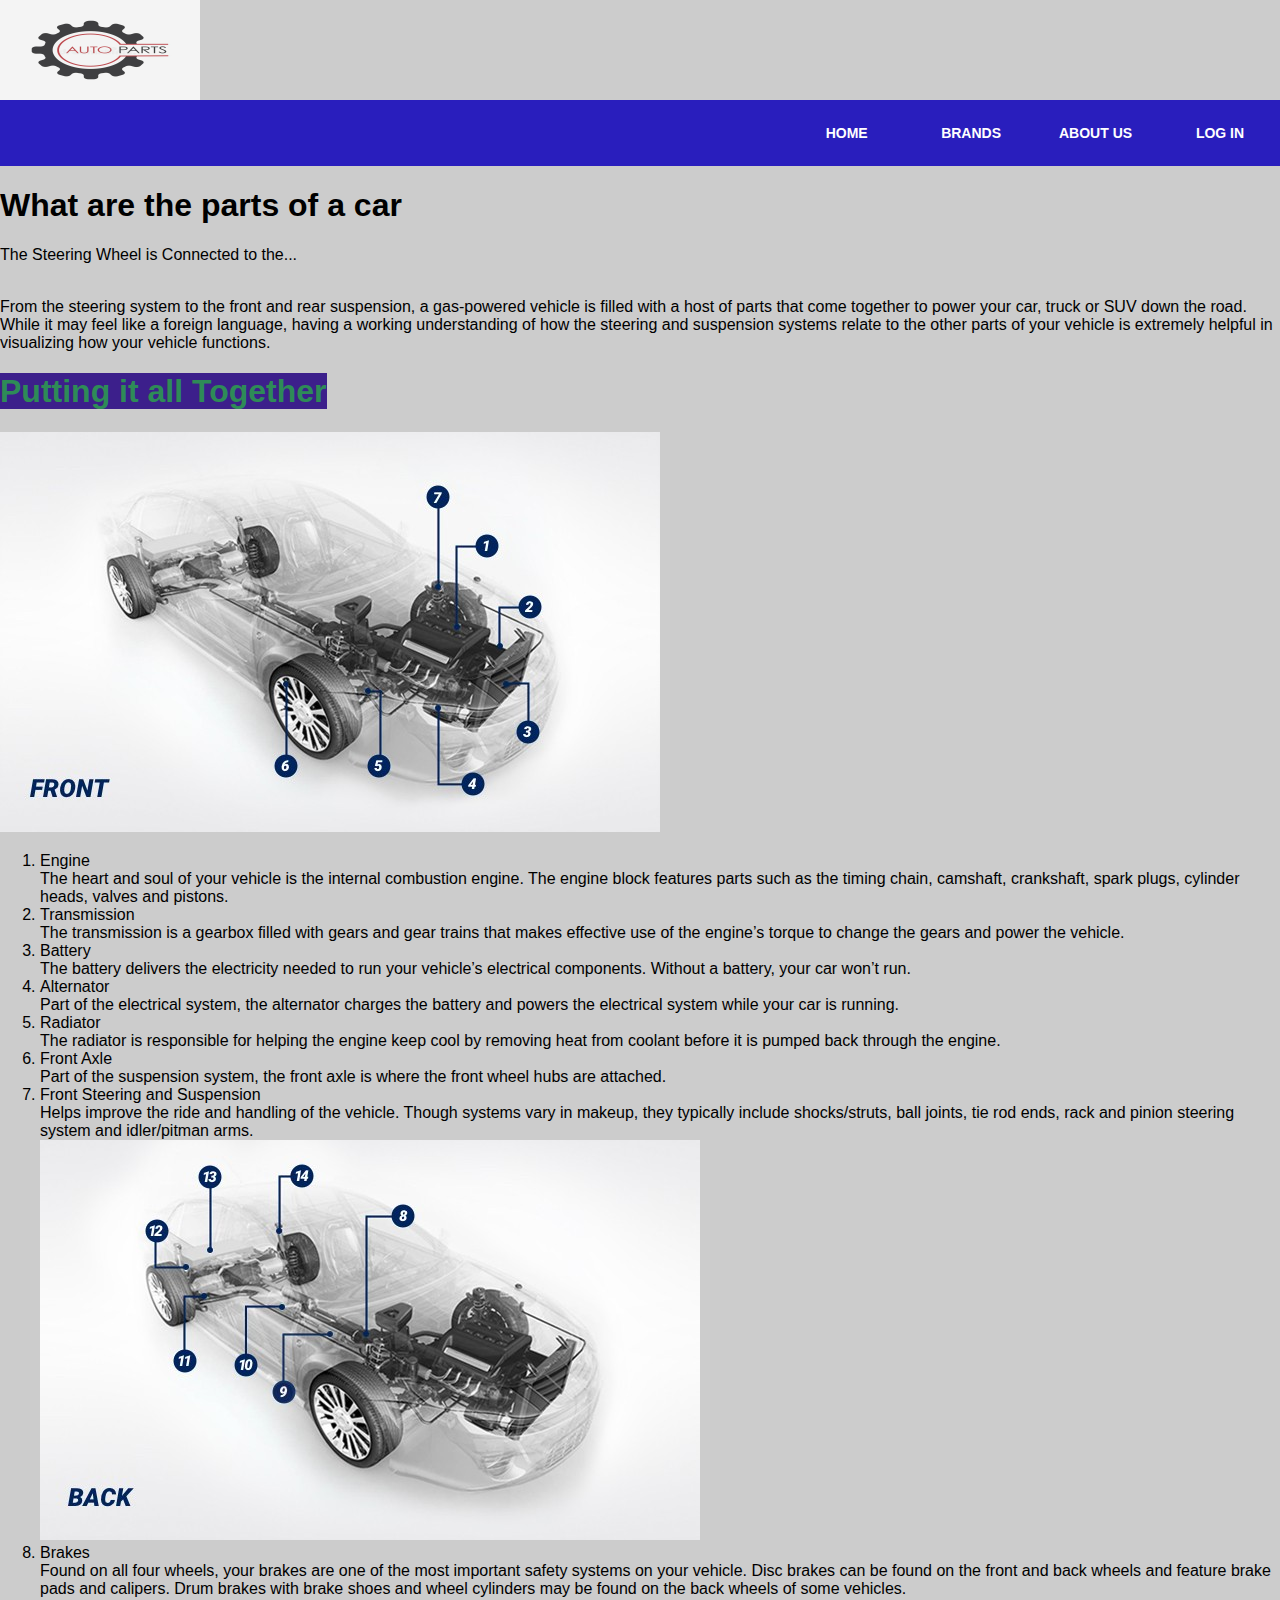
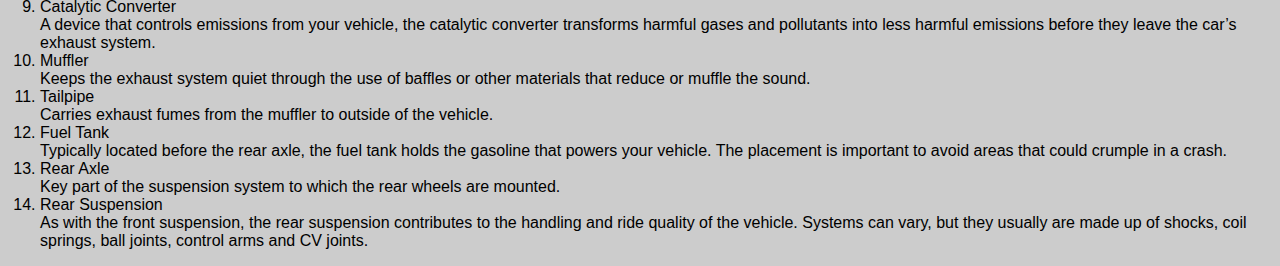
==== index.html @ 758de25c "Permiresim" ====
<!DOCTYPE html>
<html>
<head>
    <title>Auto parts website</title>
<link rel="stylesheet" href="style.css">
    <style>
         .logo-image{
    width: 46px;
    height: 46px;
    border-radius: 50%;
    overflow: hidden;
    margin-top: -6px;
}
    
       </style>
</head>
       <body>
        <div id="emri">

            <img id="logo"src="Images/autopartslogo.jpg"/>
            

        </div>  
        
      
        <div class="navbar">
           
            
<ul>
    <li><a href='Auto parts website.html'>Home</a></li>
    <li><a href='Brands_of_auto_parts.html'>Brands</a></li>
    <li><a href='about_us.html'>About us</a></li>
    <li><a href='log_in.html'>Log in</a></li>
    
</ul>
</div>
</div>
   
    
<body>
<h1>What are the parts of a car</h1>
<h>The Steering Wheel is Connected to the...</h>
<p>
    
<br>From the steering system to the front and rear suspension, a gas-powered vehicle is filled
 with a host of parts that come together to power your car, truck or SUV down the road. While it may feel like a foreign language,
  having a working understanding of how the steering and suspension systems relate to the other parts of your vehicle
   is extremely helpful in visualizing how your vehicle functions.</br>
</p>
<h1><mark style="color: seagreen;background-color: rgb(60, 31, 139)";>Putting it all Together</mark></h1>
<img src="Images/car-parts-diagram.jpg" width="660" height="400">
<ol>
    <li>Engine
       <br> The heart and soul of your vehicle is the internal combustion engine. 
       The engine block features parts such as the timing chain, camshaft, crankshaft, spark plugs, cylinder heads, valves and pistons.</br>
    <li>Transmission
        <br>The transmission is a gearbox filled with gears and gear trains that makes effective use
         of the engine’s torque to change the gears and power the vehicle.</br></li>
    <li>Battery
        <br>The battery delivers the electricity needed to run your vehicle’s electrical components.
         Without a battery, your car won’t run.</br>
        
        </li>
        <li>
            Alternator
<br>Part of the electrical system, the alternator charges the battery and powers the electrical system while your car is running.
        </br> </li>
        <li>Radiator
         <br>   The radiator is responsible for helping the engine keep cool by removing heat from coolant before 
         it is pumped back through the engine.</br></li>
<li>
    Front Axle
<br>Part of the suspension system, the front axle is where the front wheel hubs are attached.</br>
</li>
<li>
    Front Steering and Suspension
<br>Helps improve the ride and handling of the vehicle. Though systems vary in makeup, they typically include shocks/struts,
 ball joints, tie rod ends, rack and pinion steering system and idler/pitman arms.</br>
</li>
        
        <img src="Images/car-parts-diagram-back.jpg" width="660" height="400">
        
            <li>
                Brakes
<br>Found on all four wheels, your brakes are one of the most important safety systems on your vehicle. 
Disc brakes can be found on the front and back wheels and feature brake pads and calipers. 
Drum brakes with brake shoes and wheel cylinders may be found on the back wheels of some vehicles.</br>
            </li>
            <li>
                Catalytic Converter
<br>A device that controls emissions from your vehicle, the catalytic converter transforms harmful gases and pollutants into less harmful 
emissions before they leave the car’s exhaust system.</br>
            </li>
            <li>
                Muffler
<br>Keeps the exhaust system quiet through the use of baffles or other materials that reduce or muffle the sound.</br>


            </li>
            <li>
                Tailpipe
<br>Carries exhaust fumes from the muffler to outside of the vehicle.</br>
            </li>
            <li>
                Fuel Tank
<br>Typically located before the rear axle, the fuel tank holds the gasoline that powers your vehicle.
 The placement is important to avoid areas that could crumple in a crash.</br>
            </li>
            <li>
                Rear Axle
<br>Key part of the suspension system to which the rear wheels are mounted.</br>

            </li>
            <li>
                Rear Suspension
<br>As with the front suspension, the rear suspension contributes to the handling and ride quality of the vehicle. 
Systems can vary, but they usually are made up of shocks, coil springs, ball joints, control arms and CV joints.</br>
            </li>
        </ol>

  

</body>
</html>
---- style.css ----
body{
    margin:0;
    padding:0;
    background:#ccc;
    font-family:Arial;
}


.navbar ul {
    list-style: none;
    background: #291ebd;
    padding:0;
    margin:0;
    text-align: right;
}
.navbar li{
    display: inline-block;
}
.navbar a {
    text-decoration: none;
    color:#fff;
    width: 80px; 
    display: block;
    padding: 25px 20px; 
    text-transform: uppercase;
    font-weight:bold ;
    font-family: arial;
    text-align: center;
    font-size: 14px;
}
.navbar a:hover{
    background:#353640 ;
}
#emri
{
background-color:white;
width: 200px;
height: 100px;
opacity:0.8;

}
#logo
{
width:200px;
height: 100px;
border-radius:35px;
float:center;
}
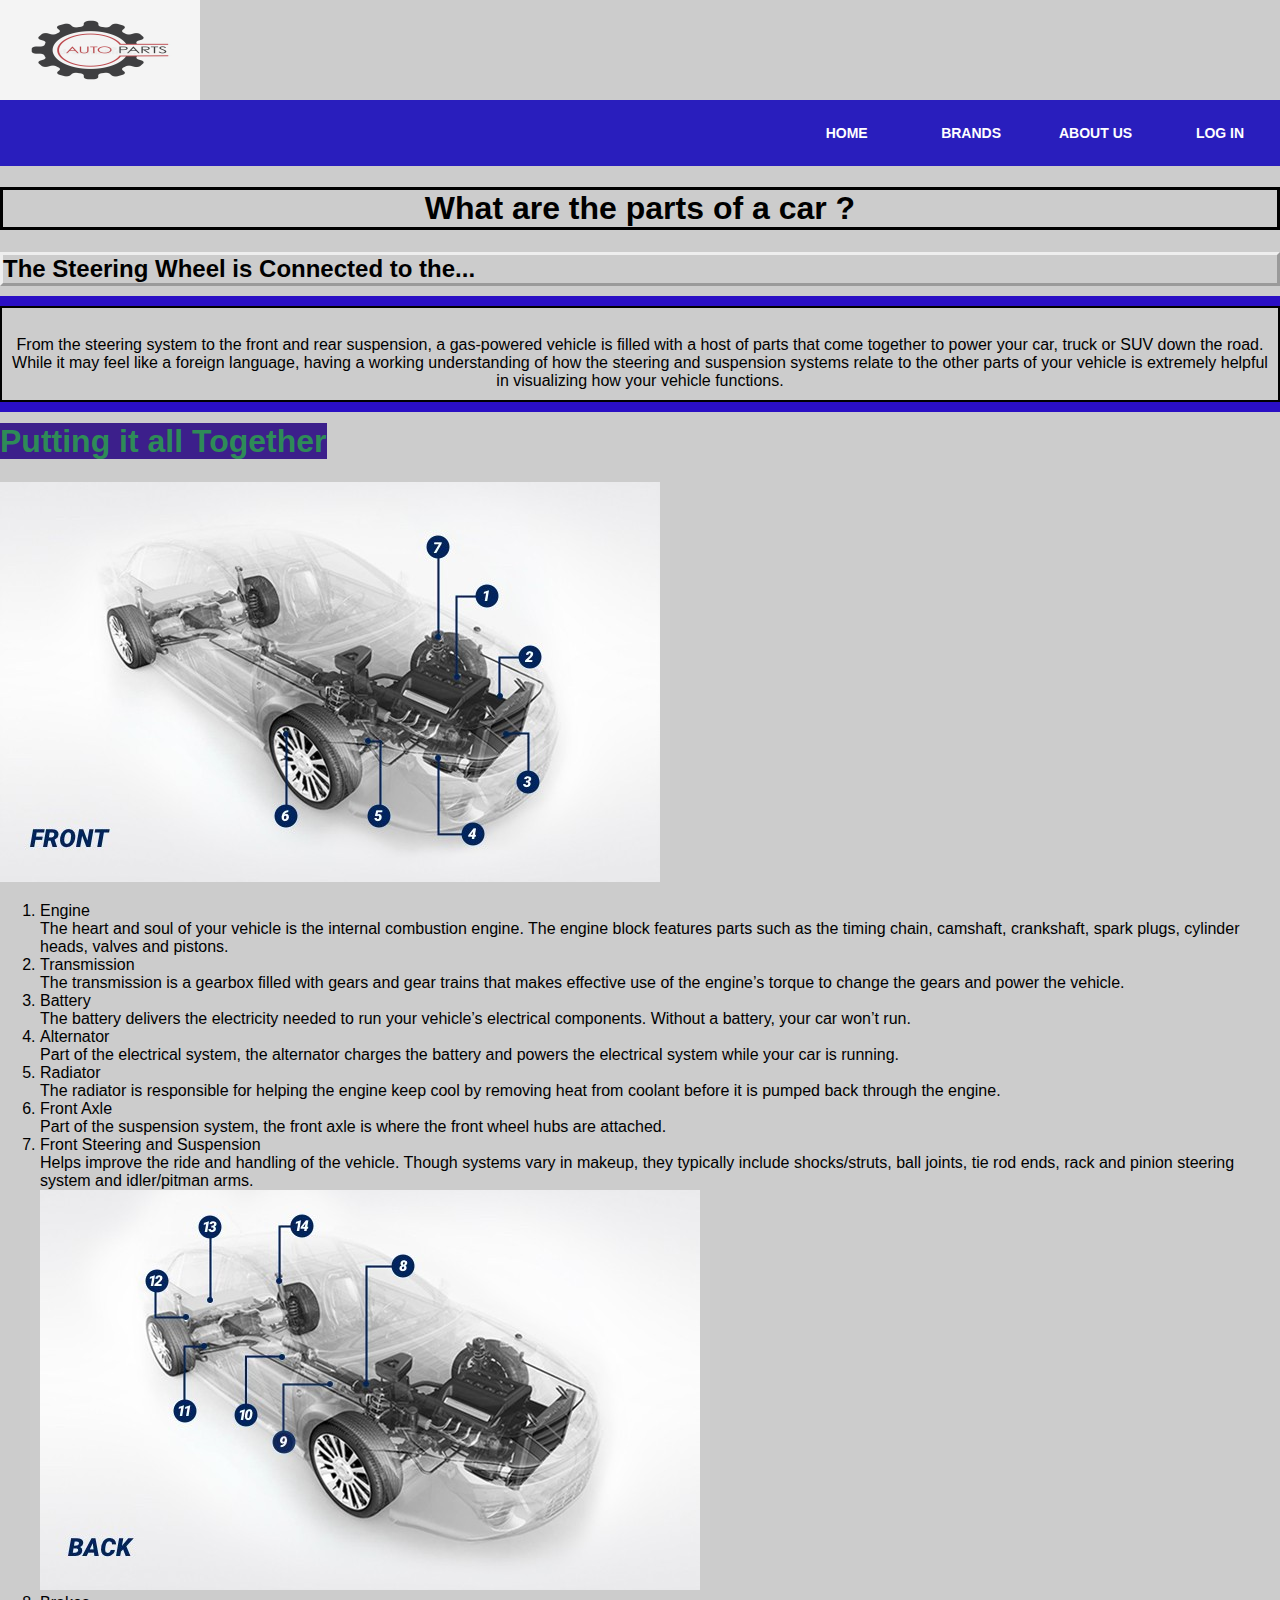
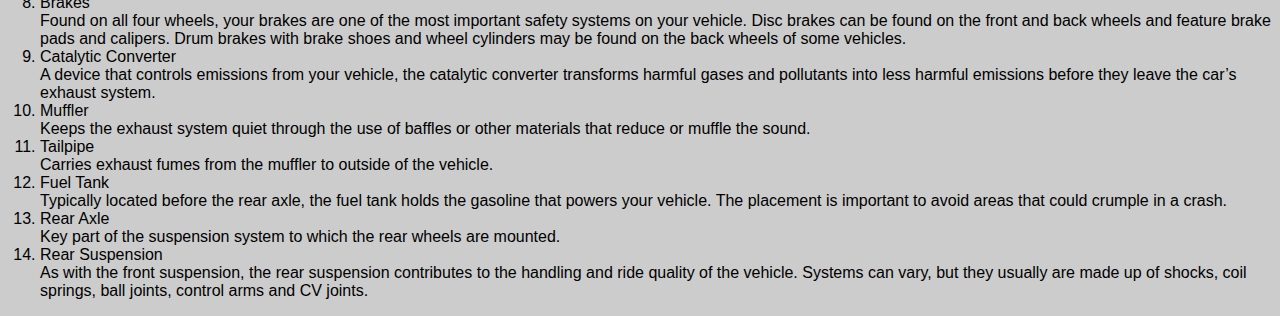
==== commit eae22a9c: "Faza2_1" ====
--- a/index.html
+++ b/index.html
@@ -11,7 +11,23 @@
     overflow: hidden;
     margin-top: -6px;
 }
-    
+h.uppercase{
+    text-transform: uppercase;
+}
+
+
+h2.outset {border-style: outset;} 
+h1.solid {border-style: solid;
+          text-align: center;
+}
+p {
+  border: 2px solid black;
+  outline: #2a0fc4 solid 10px;
+  margin: auto;  
+  padding: 10px;
+  text-align: center;
+}
+
        </style>
 </head>
        <body>
@@ -19,7 +35,7 @@
 
             <img id="logo"src="Images/autopartslogo.jpg"/>
             
-
+    
         </div>  
         
       
@@ -27,7 +43,8 @@
            
             
 <ul>
-    <li><a href='Auto parts website.html'>Home</a></li>
+    
+    <li><a href='index.html'>Home</a></li>
     <li><a href='Brands_of_auto_parts.html'>Brands</a></li>
     <li><a href='about_us.html'>About us</a></li>
     <li><a href='log_in.html'>Log in</a></li>
@@ -38,8 +55,8 @@
    
     
 <body>
-<h1>What are the parts of a car</h1>
-<h>The Steering Wheel is Connected to the...</h>
+<h1 class="solid">What are the parts of a car ?</h1>
+<h2  class="outset" class="uppercase">The Steering Wheel is Connected to the...</h2>
 <p>
     
 <br>From the steering system to the front and rear suspension, a gas-powered vehicle is filled
@@ -118,7 +135,7 @@
             </li>
         </ol>
 
-  
+       
 
 </body>
 </html>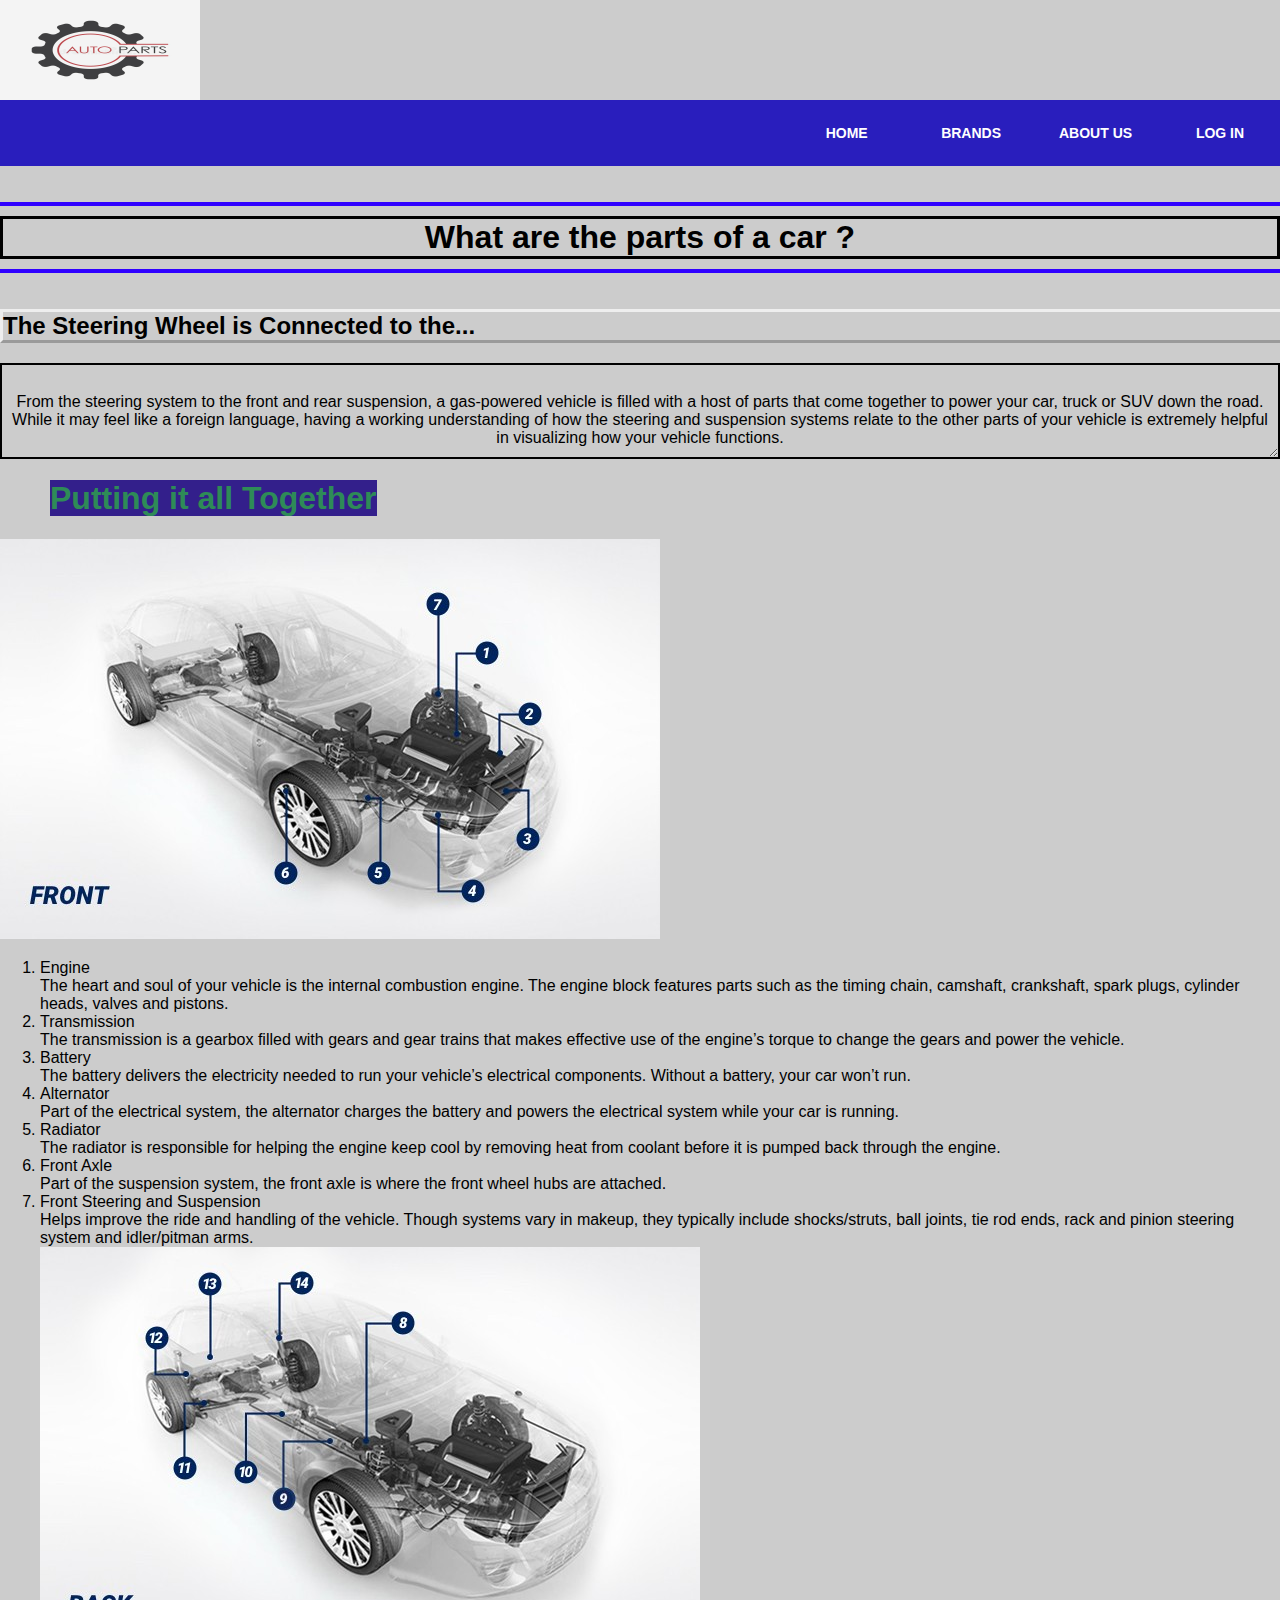
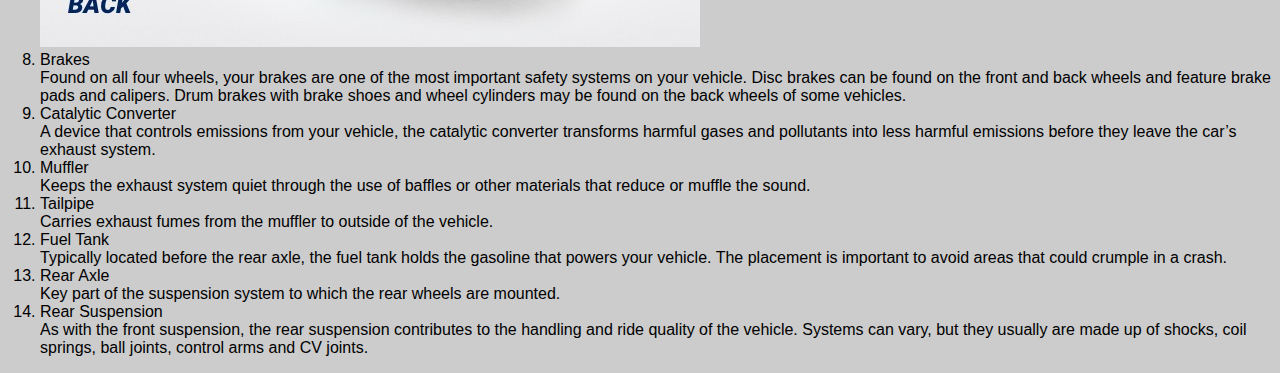
==== commit ef8703d3: "faza2_2" ====
--- a/index.html
+++ b/index.html
@@ -9,7 +9,7 @@
     height: 46px;
     border-radius: 50%;
     overflow: hidden;
-    margin-top: -6px;
+    margin-top: 6px;
 }
 h.uppercase{
     text-transform: uppercase;
@@ -19,14 +19,36 @@
 h2.outset {border-style: outset;} 
 h1.solid {border-style: solid;
           text-align: center;
+          outline: 4px solid rgb(47, 0, 255);
+  outline-offset: 10px;
+  margin-top: 50px;
+  margin-bottom: 50px;
 }
 p {
   border: 2px solid black;
-  outline: #2a0fc4 solid 10px;
+  
   margin: auto;  
   padding: 10px;
   text-align: center;
+  resize: horizontal;
+  overflow: auto;
 }
+h2 {
+        width: 100%;
+        animation-name: text;
+        animation-duration: 2s;
+        animation-iteration-count:1 ;}
+        #one {
+        animation-direction: normal;
+    }
+    @keyframes text {
+        from {
+            margin-left: 60%;
+        }
+        to {
+            margin-left: 0%;
+        }
+    }
 
        </style>
 </head>
@@ -56,7 +78,7 @@
     
 <body>
 <h1 class="solid">What are the parts of a car ?</h1>
-<h2  class="outset" class="uppercase">The Steering Wheel is Connected to the...</h2>
+<h2 id="one" class="outset" class="uppercase">The Steering Wheel is Connected to the...</h2>
 <p>
     
 <br>From the steering system to the front and rear suspension, a gas-powered vehicle is filled
@@ -64,7 +86,7 @@
   having a working understanding of how the steering and suspension systems relate to the other parts of your vehicle
    is extremely helpful in visualizing how your vehicle functions.</br>
 </p>
-<h1><mark style="color: seagreen;background-color: rgb(60, 31, 139)";>Putting it all Together</mark></h1>
+<h1 style="margin-left: 50px;"><mark style="color: seagreen;background-color: rgb(51, 31, 139  )";>Putting it all Together</mark></h1>
 <img src="Images/car-parts-diagram.jpg" width="660" height="400">
 <ol>
     <li>Engine
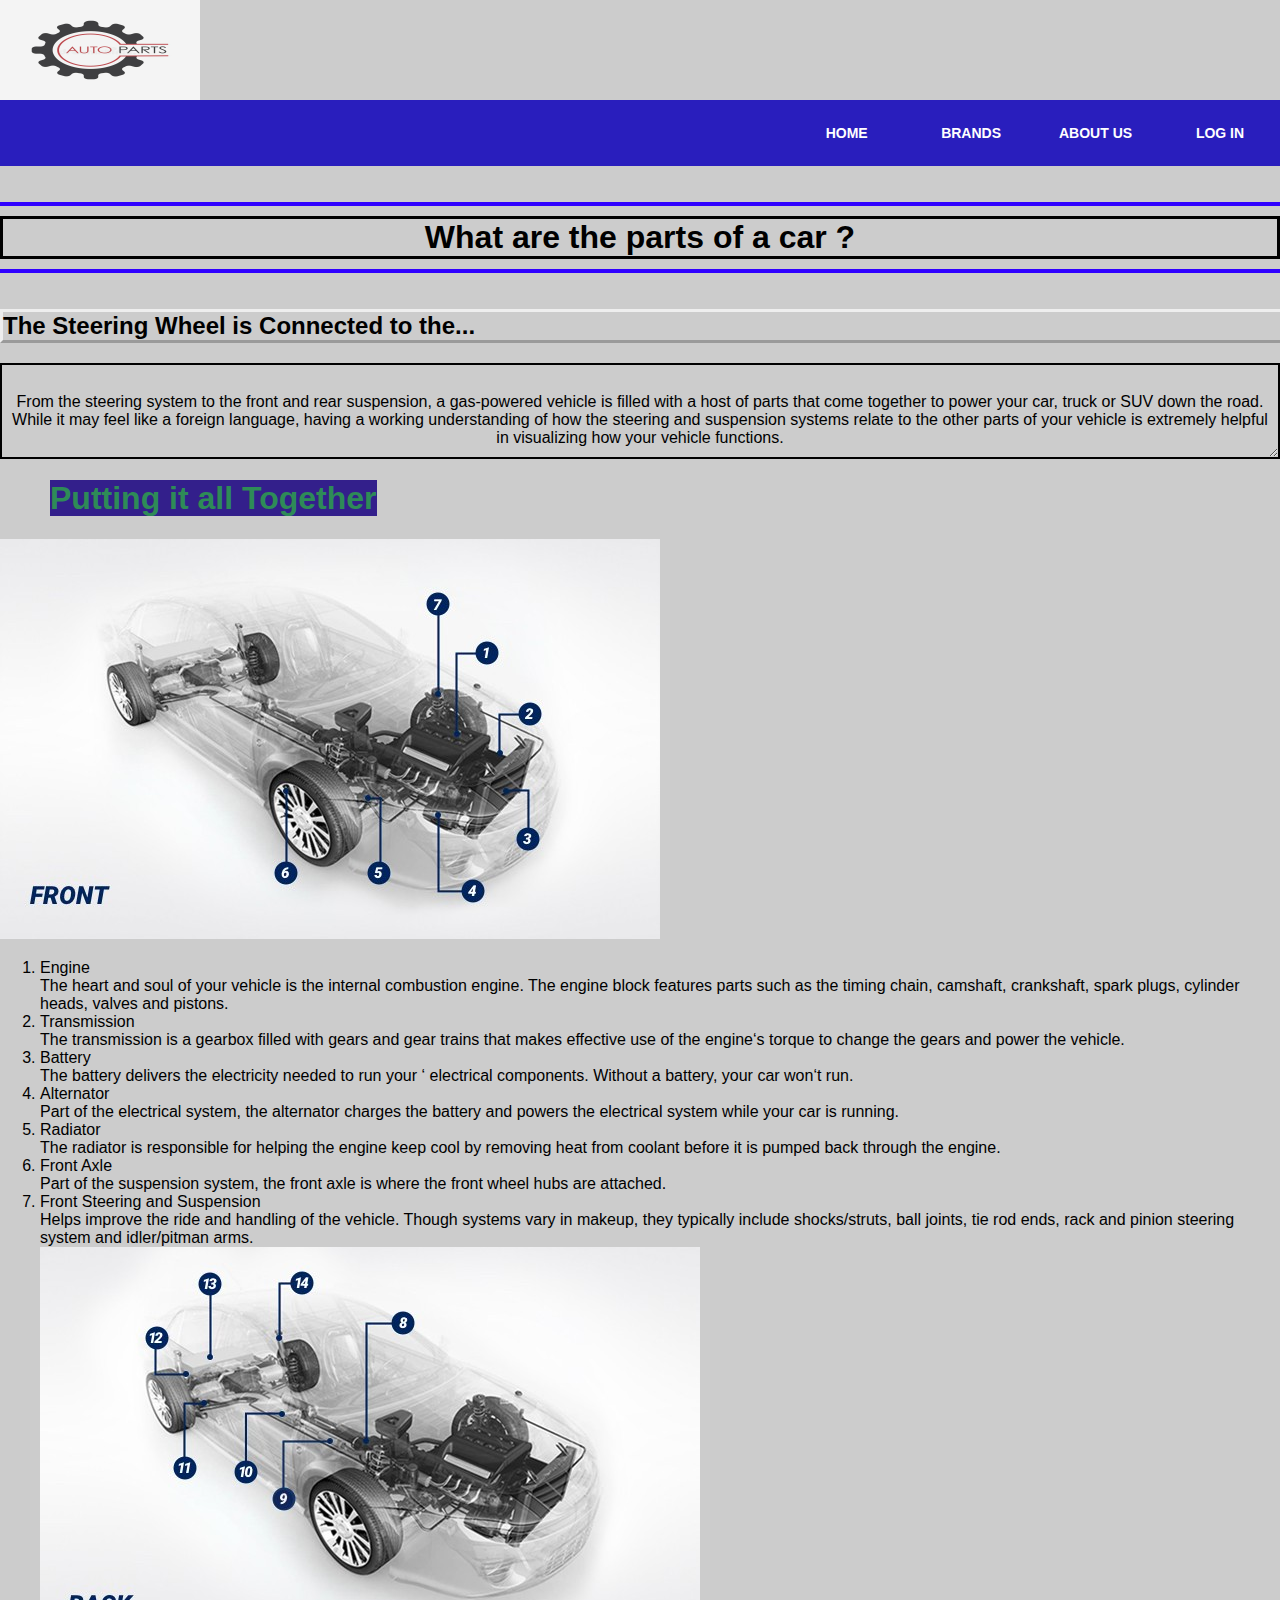
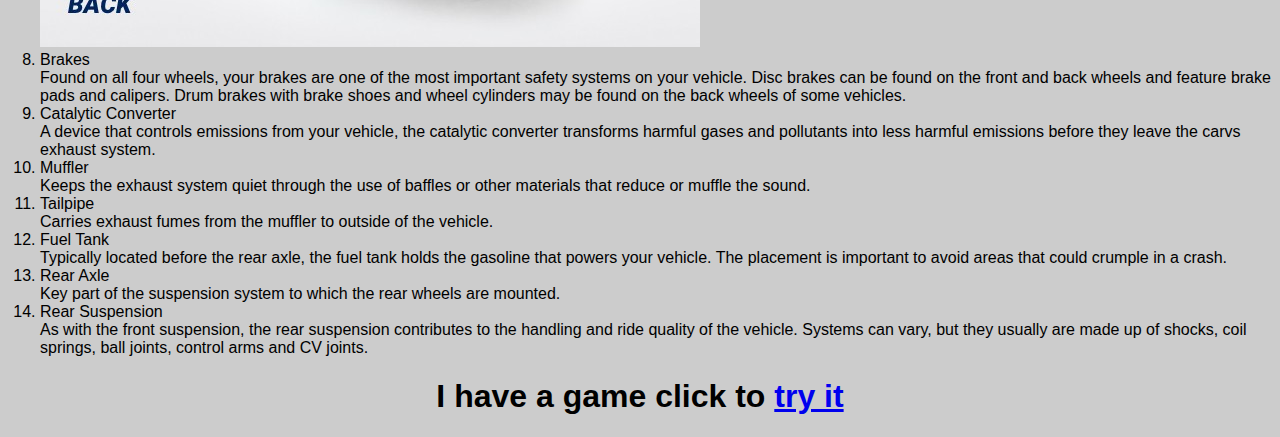
==== commit e584e454: "faza2_3" ====
--- a/index.html
+++ b/index.html
@@ -50,6 +50,7 @@
         }
     }
 
+    
        </style>
 </head>
        <body>
@@ -94,10 +95,10 @@
        The engine block features parts such as the timing chain, camshaft, crankshaft, spark plugs, cylinder heads, valves and pistons.</br>
     <li>Transmission
         <br>The transmission is a gearbox filled with gears and gear trains that makes effective use
-         of the engine’s torque to change the gears and power the vehicle.</br></li>
+         of the engine&lsquo;s torque to change the gears and power the vehicle.</br></li>
     <li>Battery
-        <br>The battery delivers the electricity needed to run your vehicle’s electrical components.
-         Without a battery, your car won’t run.</br>
+        <br>The battery delivers the electricity needed to run your &lsquo; electrical components.
+         Without a battery, your car won&lsquo;t run.</br>
         
         </li>
         <li>
@@ -128,7 +129,7 @@
             <li>
                 Catalytic Converter
 <br>A device that controls emissions from your vehicle, the catalytic converter transforms harmful gases and pollutants into less harmful 
-emissions before they leave the car’s exhaust system.</br>
+emissions before they leave the carvs exhaust system.</br>
             </li>
             <li>
                 Muffler
@@ -156,8 +157,12 @@
 Systems can vary, but they usually are made up of shocks, coil springs, ball joints, control arms and CV joints.</br>
             </li>
         </ol>
+        <h1 style="text-align: center;"> I have a game click to   <a href="Game.html">try it</a></h1>
 
-       
+        
+        
+     
+   
 
 </body>
 </html>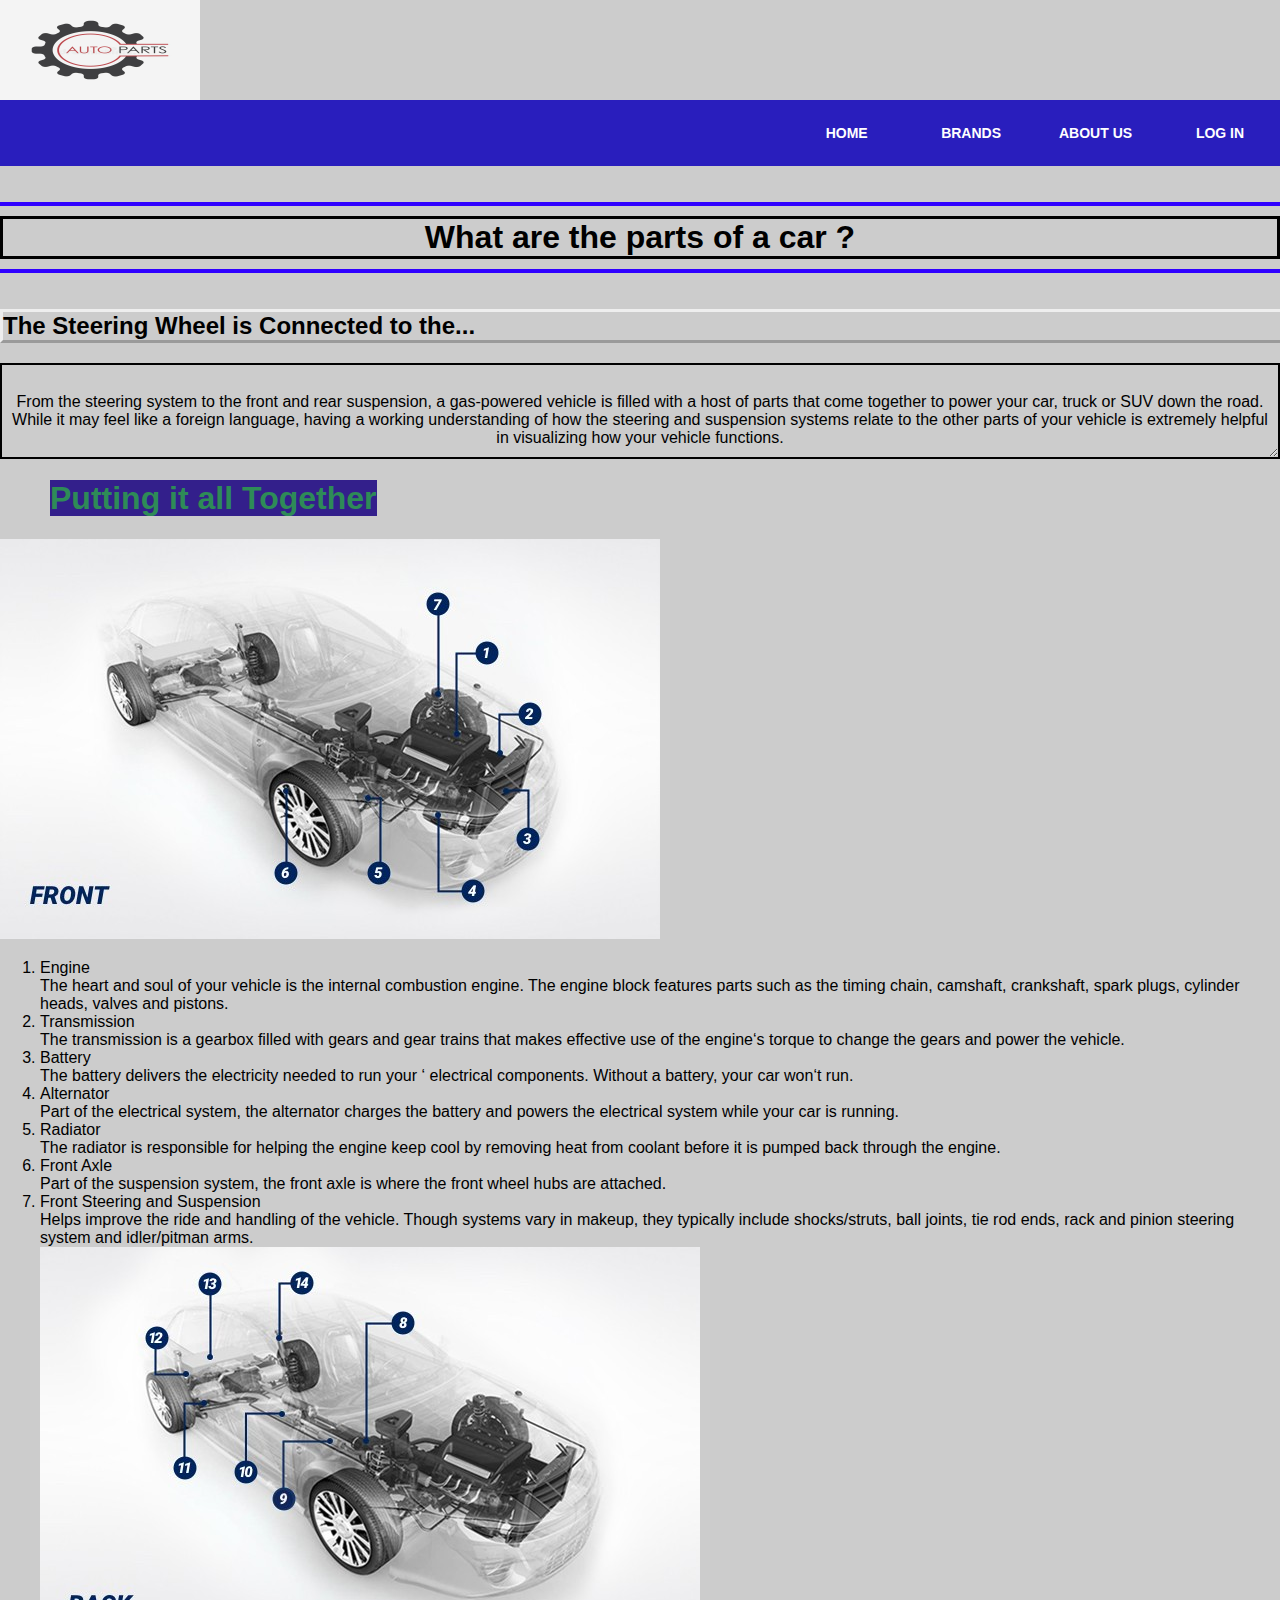
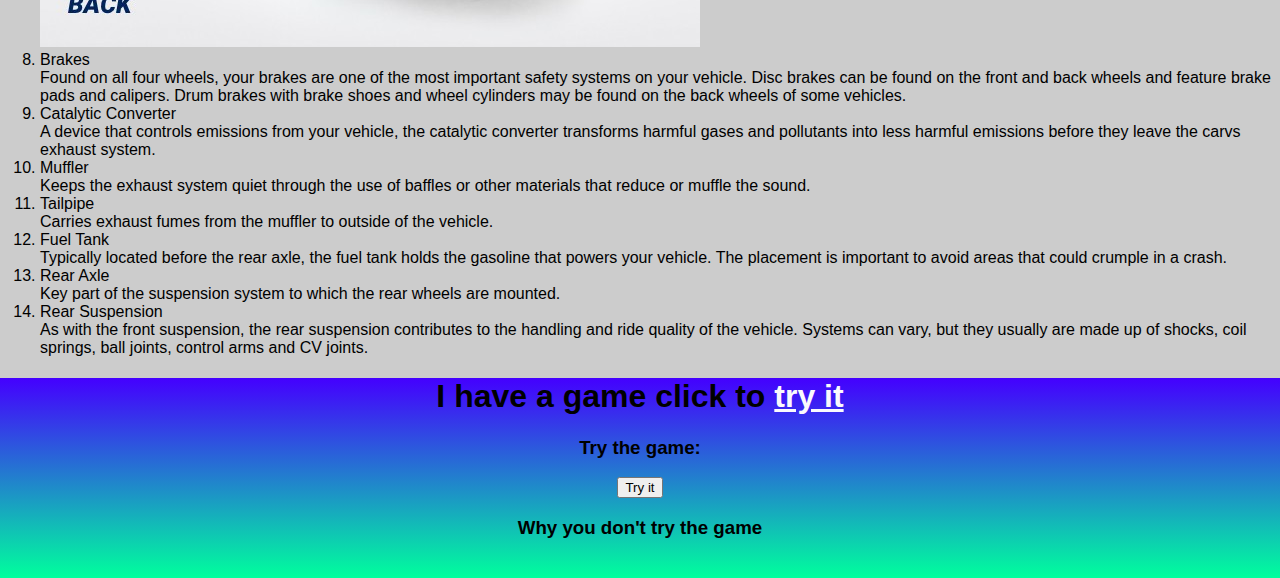
==== commit e72e400a: "faza2_4" ====
--- a/index.html
+++ b/index.html
@@ -50,7 +50,19 @@
         }
     }
 
-    
+    .replace
+    {
+        text-align: center;
+    }
+    #grad1
+            {
+                height:200px;
+                background: linear-gradient(rgb(68, 0, 255),rgb(0, 255, 157));
+            
+            }
+            a{
+            color: rgb(250, 250, 253);
+            }
        </style>
 </head>
        <body>
@@ -157,12 +169,26 @@
 Systems can vary, but they usually are made up of shocks, coil springs, ball joints, control arms and CV joints.</br>
             </li>
         </ol>
-        <h1 style="text-align: center;"> I have a game click to   <a href="Game.html">try it</a></h1>
+        <div id="grad1">
 
+         <h1 style="text-align: center;"> I have a game click to   <a href="Game.html">try it</a></h1>
+<div class="replace">
+        <h3>Try the game:</h3>
+
+        <button onclick="myFunction()">Try it</button>
         
+        <h3 id="play">Why you don't try  the game</h3>
         
+        <script>
+        function myFunction() {
+          let text = document.getElementById("play").innerHTML; 
+          document.getElementById("play").innerHTML =
+          text.replace("try","play");
+        }
+        </script>
      
    
-
+    </div>
+</div> 
 </body>
 </html>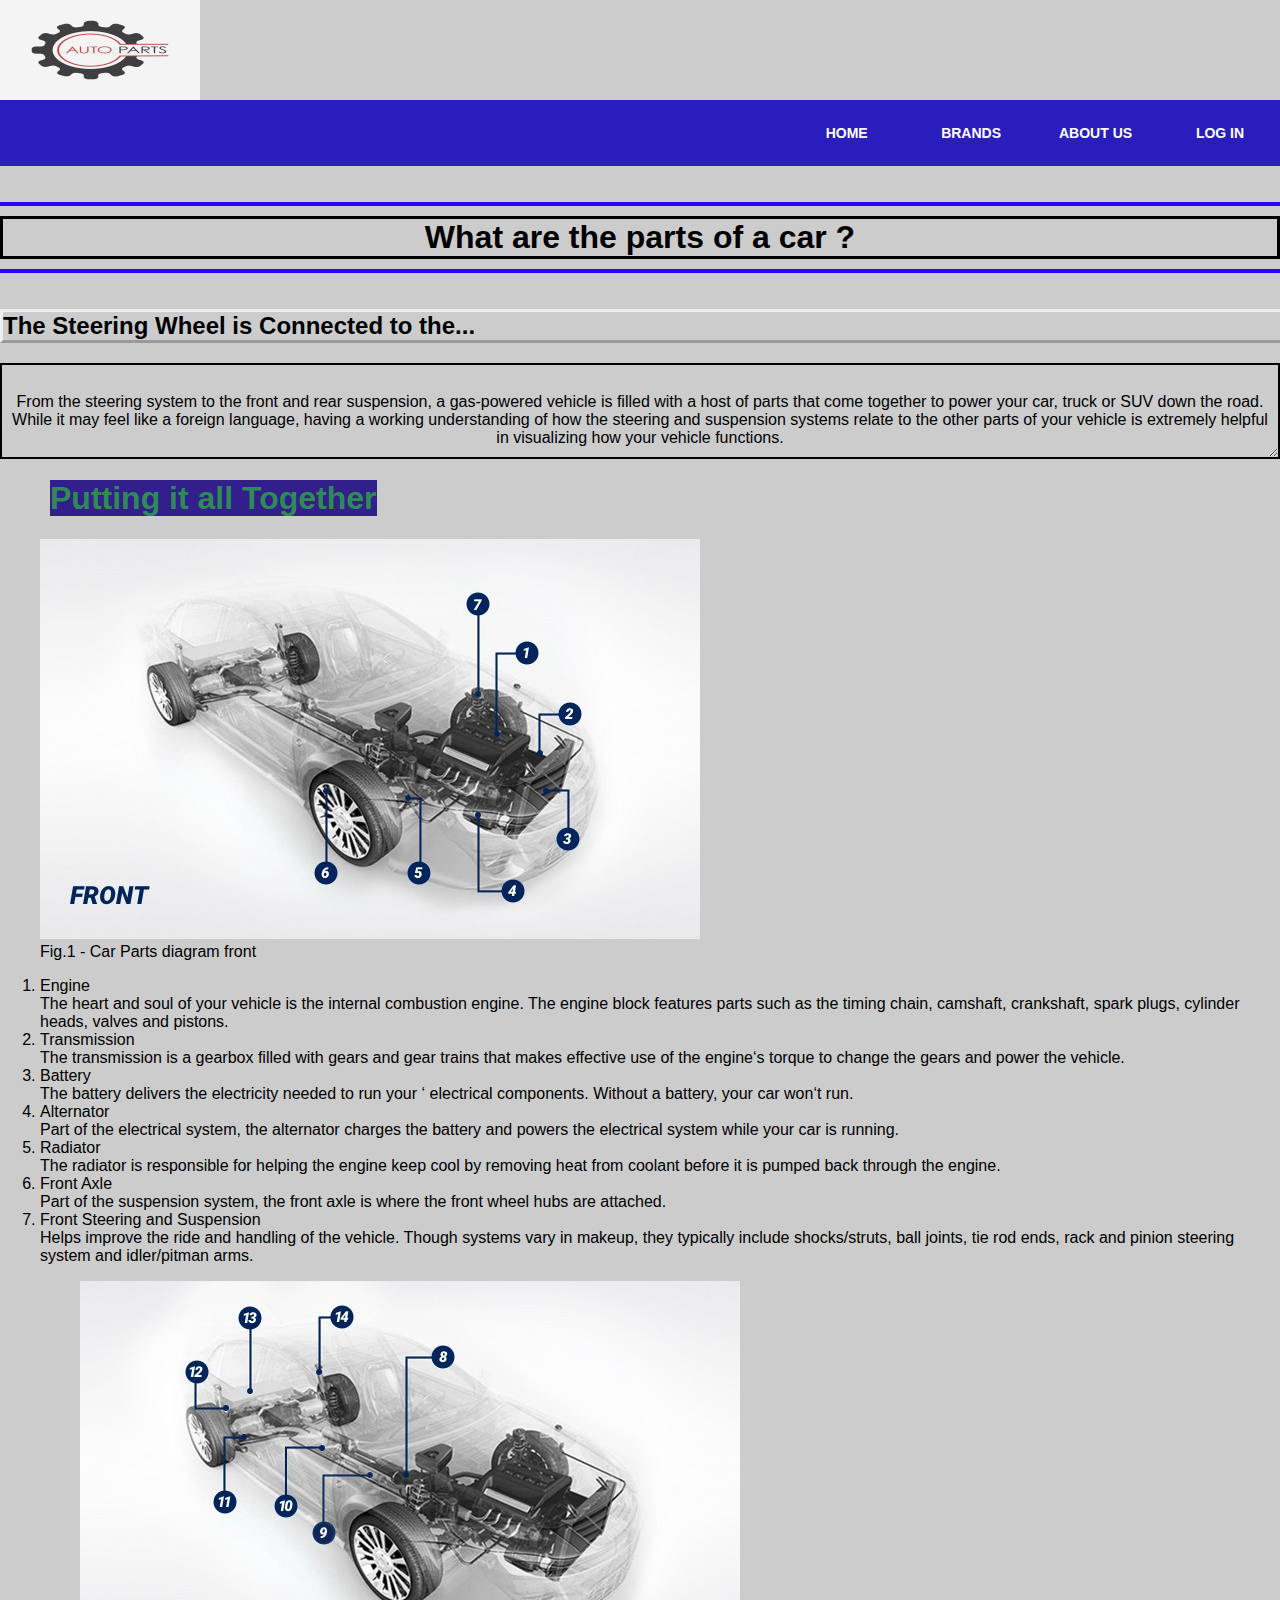
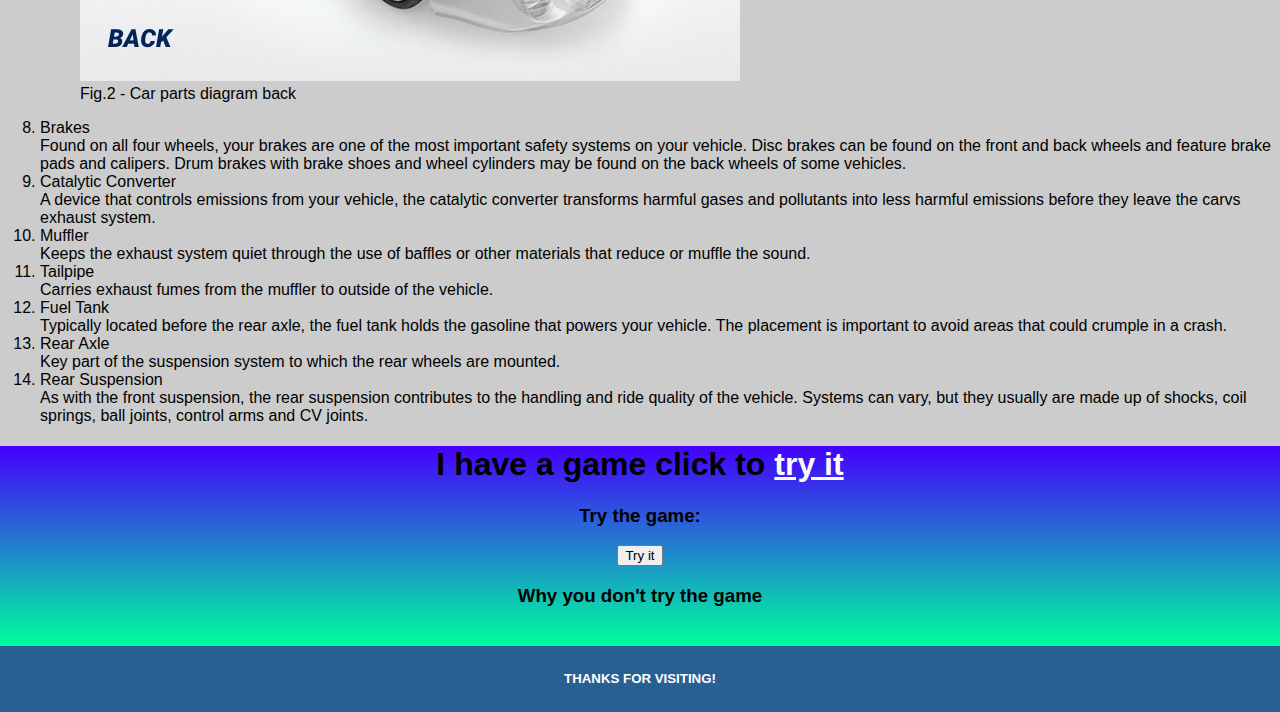
==== commit a573d525: "Perfundimi fazes 2" ====
--- a/index.html
+++ b/index.html
@@ -16,7 +16,8 @@
 }
 
 
-h2.outset {border-style: outset;} 
+h2.outset {border-style: outset;
+} 
 h1.solid {border-style: solid;
           text-align: center;
           outline: 4px solid rgb(47, 0, 255);
@@ -63,6 +64,12 @@
             a{
             color: rgb(250, 250, 253);
             }
+            footer {
+  text-align: center;
+  padding: 3px;
+  background-color: rgb(41, 96, 148);
+  color: white;
+}
        </style>
 </head>
        <body>
@@ -87,9 +94,13 @@
 </ul>
 </div>
 </div>
-   
+   <script>
+       
+       console.warn("This is a warning at web page");
+   </script>
     
 <body>
+    <header>
 <h1 class="solid">What are the parts of a car ?</h1>
 <h2 id="one" class="outset" class="uppercase">The Steering Wheel is Connected to the...</h2>
 <p>
@@ -99,8 +110,12 @@
   having a working understanding of how the steering and suspension systems relate to the other parts of your vehicle
    is extremely helpful in visualizing how your vehicle functions.</br>
 </p>
+</header>
 <h1 style="margin-left: 50px;"><mark style="color: seagreen;background-color: rgb(51, 31, 139  )";>Putting it all Together</mark></h1>
+<figure>
 <img src="Images/car-parts-diagram.jpg" width="660" height="400">
+<figcaption>Fig.1 - Car Parts diagram front</figcaption>
+</figure>  
 <ol>
     <li>Engine
        <br> The heart and soul of your vehicle is the internal combustion engine. 
@@ -129,9 +144,11 @@
 <br>Helps improve the ride and handling of the vehicle. Though systems vary in makeup, they typically include shocks/struts,
  ball joints, tie rod ends, rack and pinion steering system and idler/pitman arms.</br>
 </li>
-        
+<figure>
+   
         <img src="Images/car-parts-diagram-back.jpg" width="660" height="400">
-        
+        <figcaption>Fig.2 - Car parts diagram back</figcaption>
+    </figure>  
             <li>
                 Brakes
 <br>Found on all four wheels, your brakes are one of the most important safety systems on your vehicle. 
@@ -172,6 +189,7 @@
         <div id="grad1">
 
          <h1 style="text-align: center;"> I have a game click to   <a href="Game.html">try it</a></h1>
+         
 <div class="replace">
         <h3>Try the game:</h3>
 
@@ -190,5 +208,10 @@
    
     </div>
 </div> 
+<footer>
+
+    <h5>THANKS FOR VISITING!</h5>
+    
+  </footer>
 </body>
 </html>--- a/style.css
+++ b/style.css
@@ -3,9 +3,8 @@
     padding:0;
     background:#ccc;
     font-family:Arial;
+
 }
-
-
 .navbar ul {
     list-style: none;
     background: #291ebd;
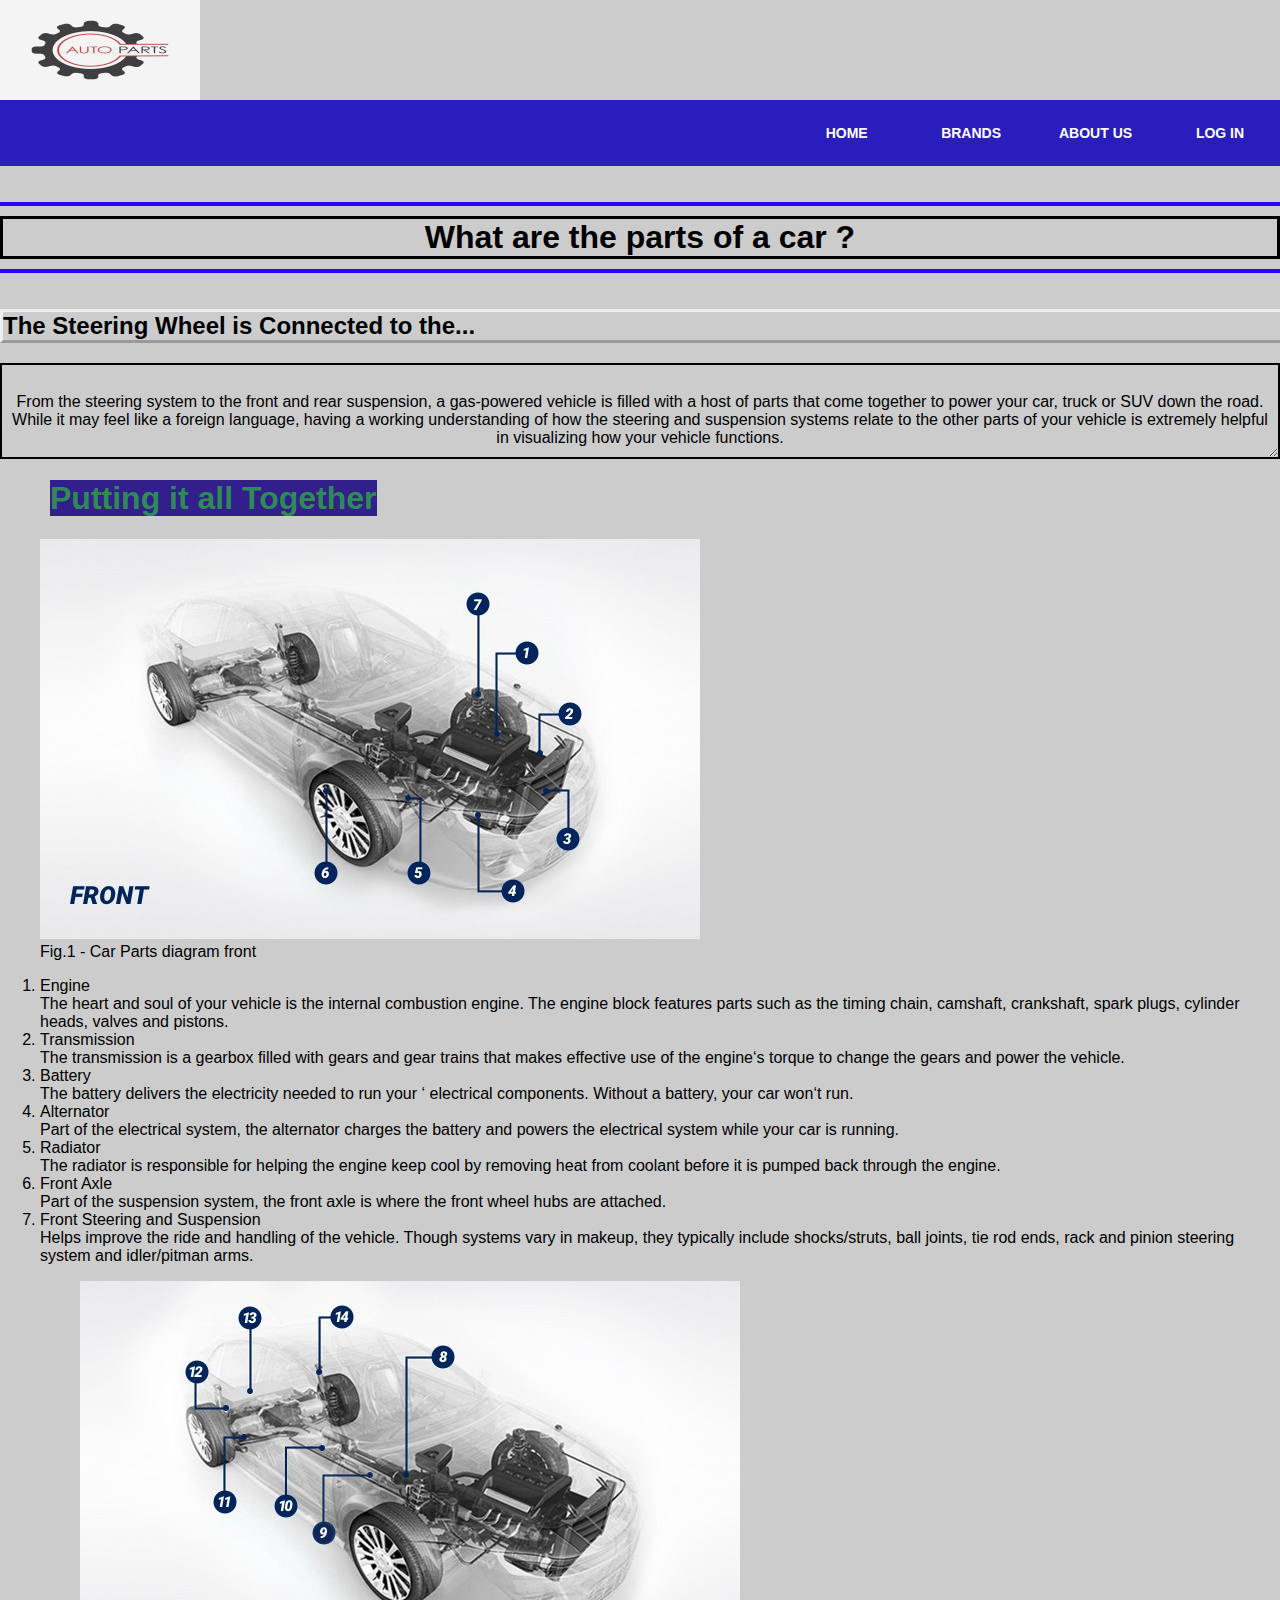
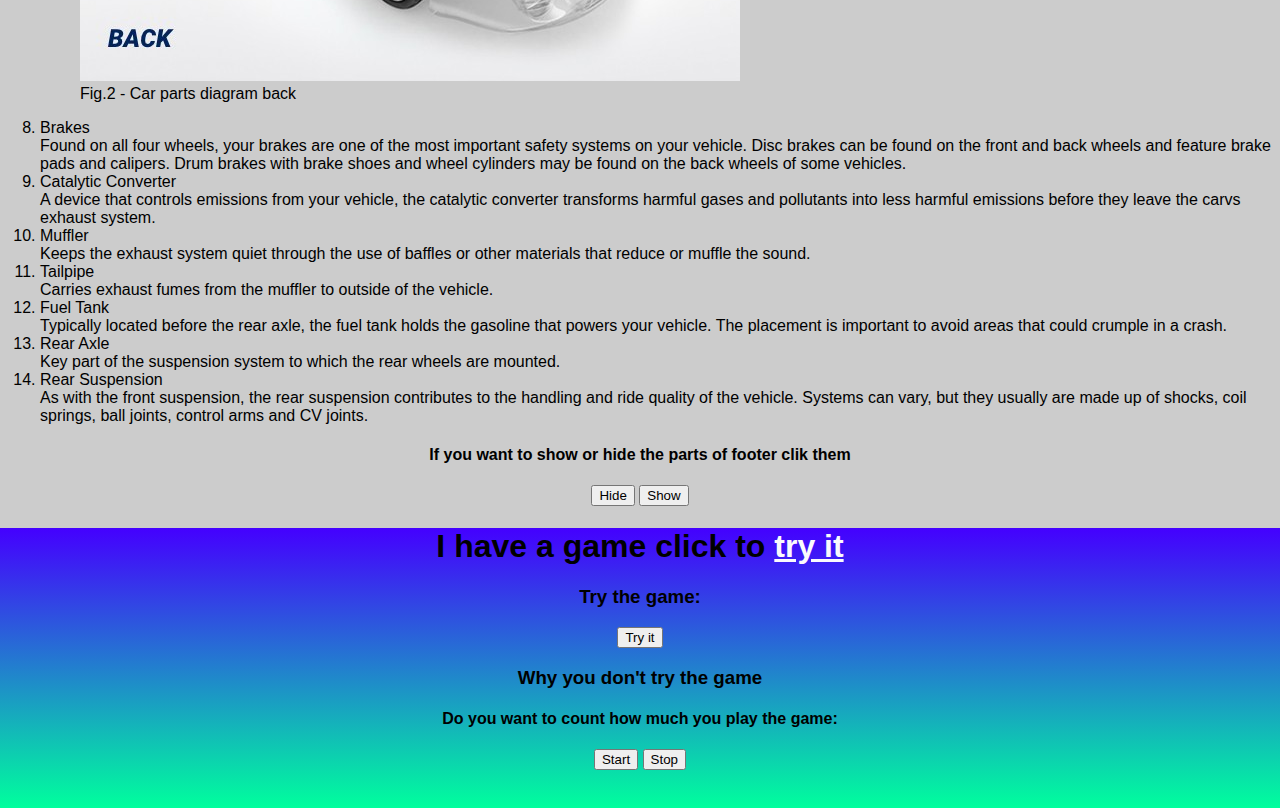
==== commit 64026e0d: "perfundimi i fazes 3" ====
--- a/index.html
+++ b/index.html
@@ -42,14 +42,7 @@
         #one {
         animation-direction: normal;
     }
-    @keyframes text {
-        from {
-            margin-left: 60%;
-        }
-        to {
-            margin-left: 0%;
-        }
-    }
+   
 
     .replace
     {
@@ -57,20 +50,32 @@
     }
     #grad1
             {
-                height:200px;
+                height:280px;
                 background: linear-gradient(rgb(68, 0, 255),rgb(0, 255, 157));
             
             }
             a{
             color: rgb(250, 250, 253);
             }
-            footer {
-  text-align: center;
-  padding: 3px;
-  background-color: rgb(41, 96, 148);
-  color: white;
+      
+#hsh{
+    text-align: center;
 }
        </style>
+
+<script src="https://ajax.googleapis.com/ajax/libs/jquery/3.5.1/jquery.min.js"></script>
+<script>
+$(document).ready(function(){
+  $("#hide").click(function(){
+    $("footer").hide();
+  });
+  $("#show").click(function(){
+    $("footer").show();
+  });
+});
+</script>
+
+
 </head>
        <body>
         <div id="emri">
@@ -101,15 +106,14 @@
     
 <body>
     <header>
-<h1 class="solid">What are the parts of a car ?</h1>
-<h2 id="one" class="outset" class="uppercase">The Steering Wheel is Connected to the...</h2>
+   <h1 class="solid"> What are the parts of a car ?</h1>
+   <h2 id="one" class="outset" class="uppercase">The Steering Wheel is Connected to the...</h2>
 <p>
     
 <br>From the steering system to the front and rear suspension, a gas-powered vehicle is filled
  with a host of parts that come together to power your car, truck or SUV down the road. While it may feel like a foreign language,
   having a working understanding of how the steering and suspension systems relate to the other parts of your vehicle
    is extremely helpful in visualizing how your vehicle functions.</br>
-</p>
 </header>
 <h1 style="margin-left: 50px;"><mark style="color: seagreen;background-color: rgb(51, 31, 139  )";>Putting it all Together</mark></h1>
 <figure>
@@ -144,11 +148,13 @@
 <br>Helps improve the ride and handling of the vehicle. Though systems vary in makeup, they typically include shocks/struts,
  ball joints, tie rod ends, rack and pinion steering system and idler/pitman arms.</br>
 </li>
+
 <figure>
    
         <img src="Images/car-parts-diagram-back.jpg" width="660" height="400">
         <figcaption>Fig.2 - Car parts diagram back</figcaption>
-    </figure>  
+    </figure> 
+    
             <li>
                 Brakes
 <br>Found on all four wheels, your brakes are one of the most important safety systems on your vehicle. 
@@ -186,6 +192,11 @@
 Systems can vary, but they usually are made up of shocks, coil springs, ball joints, control arms and CV joints.</br>
             </li>
         </ol>
+     <div id="hsh">   <h4>If you want to show or hide the parts of footer clik them</h4>
+
+<button id="hide">Hide</button>
+<button id="show">Show</button></div>
+<footer>
         <div id="grad1">
 
          <h1 style="text-align: center;"> I have a game click to   <a href="Game.html">try it</a></h1>
@@ -204,14 +215,32 @@
           text.replace("try","play");
         }
         </script>
-     
-   
-    </div>
-</div> 
-<footer>
-
-    <h5>THANKS FOR VISITING!</h5>
-    
-  </footer>
+     <h4>Do you want to count how much you play the game: <output id="result"></output></h4>
+     
+     <button onclick="startWorker()">Start </button>
+     <button onclick="stopWorker()">Stop </button>
+     
+     <script>
+     var w;
+     
+     function startWorker() {
+       if (typeof(Worker) !== "undefined") {
+         if (typeof(w) == "undefined") {
+           w = new Worker("worker.js");
+         }
+         w.onmessage = function(event) {
+           document.getElementById("result").innerHTML = event.data;
+         };
+       } else {
+         document.getElementById("result").innerHTML = "Sorry! No Web Worker support.";
+       }
+     }
+     
+     function stopWorker() {
+       w.terminate();
+       w = undefined;
+     }
+     </script>
+</footer>
 </body>
 </html>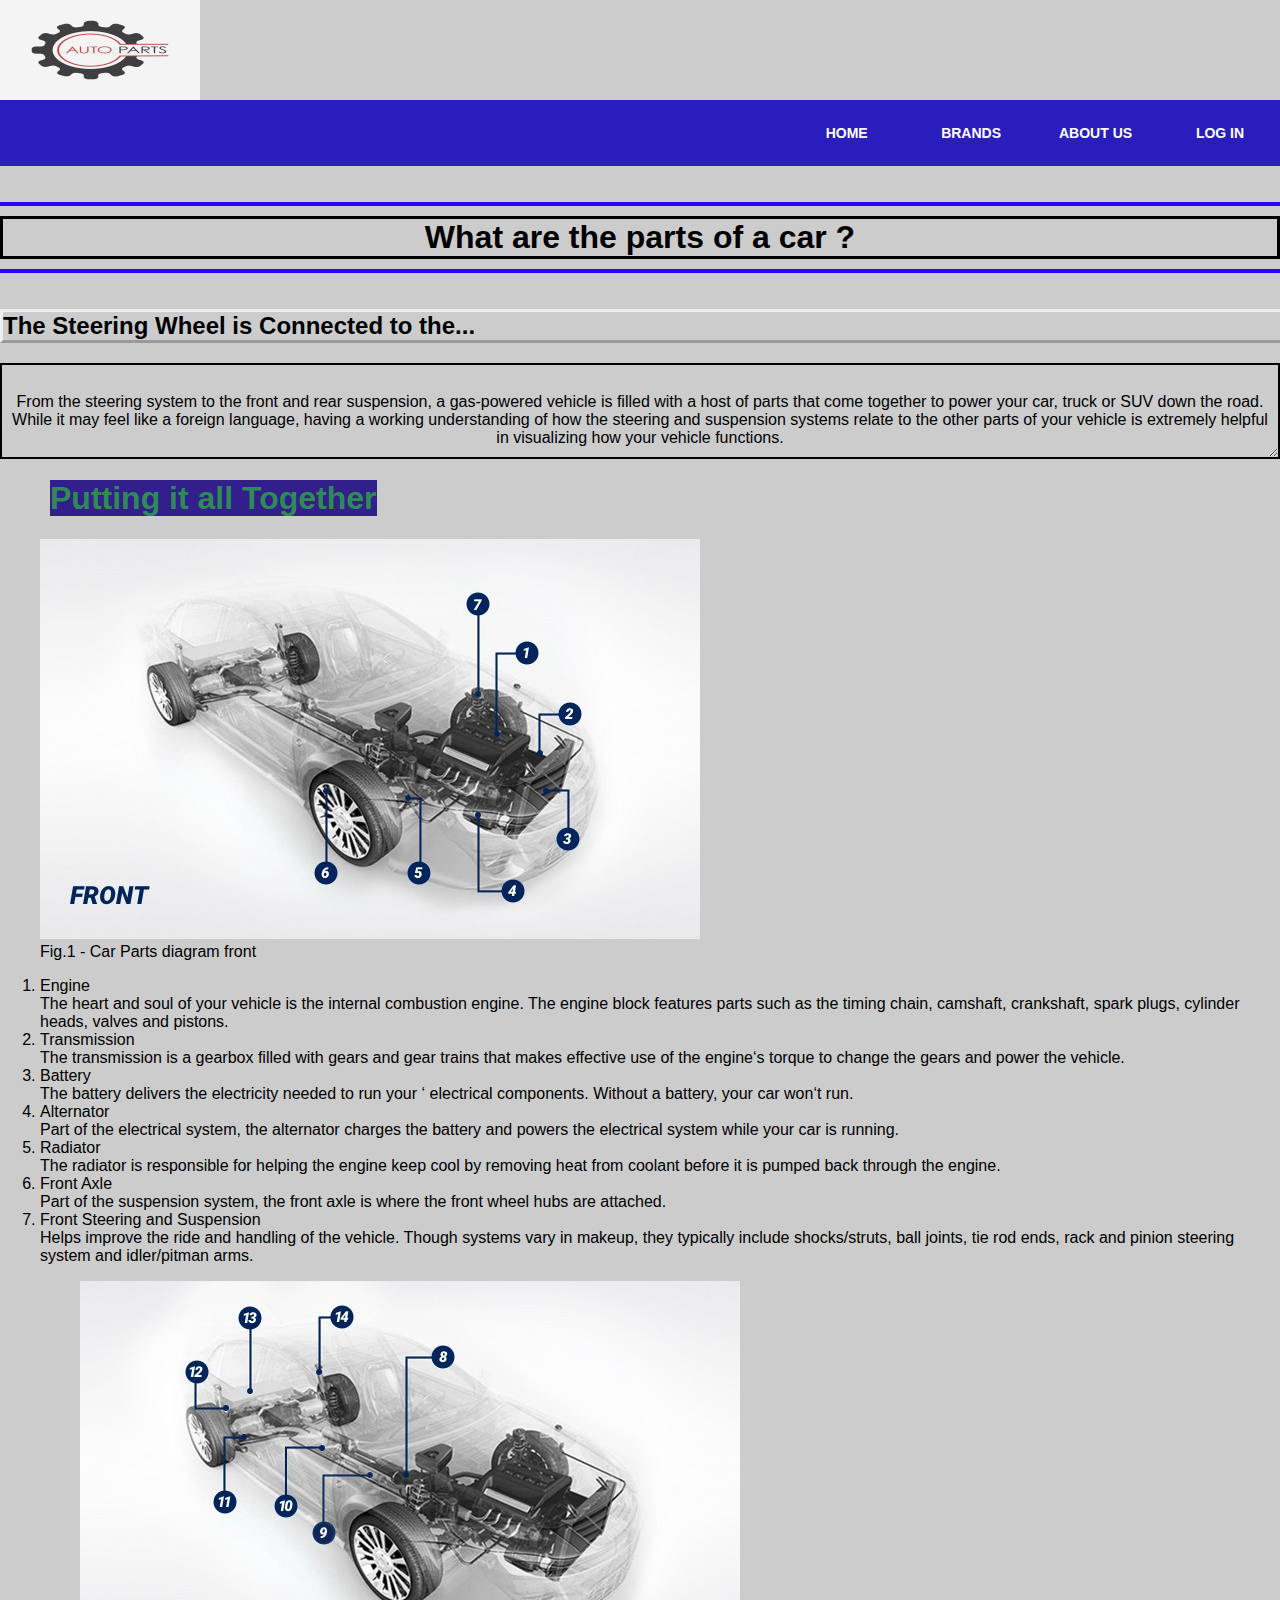
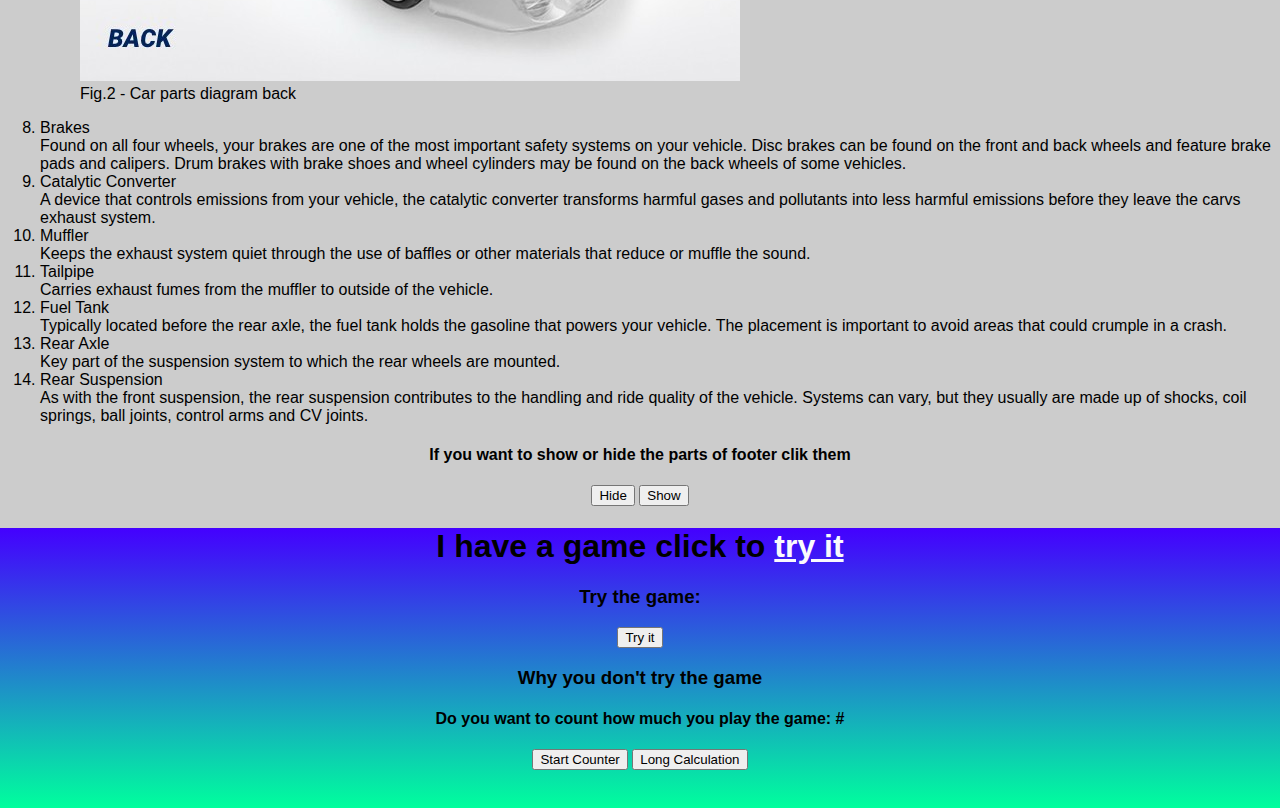
==== commit 813781a9: "perfindimi i fazes 3" ====
--- a/index.html
+++ b/index.html
@@ -215,32 +215,40 @@
           text.replace("try","play");
         }
         </script>
-     <h4>Do you want to count how much you play the game: <output id="result"></output></h4>
+     <h4>Do you want to count how much you play the game: <span id="counter"> # </span></h4>
      
-     <button onclick="startWorker()">Start </button>
-     <button onclick="stopWorker()">Stop </button>
+     <button onclick="counter()">Start Counter</button>
+     <button onclick="longCalculation()">Long Calculation</button>
      
-     <script>
-     var w;
      
-     function startWorker() {
-       if (typeof(Worker) !== "undefined") {
-         if (typeof(w) == "undefined") {
-           w = new Worker("worker.js");
-         }
-         w.onmessage = function(event) {
-           document.getElementById("result").innerHTML = event.data;
-         };
-       } else {
-         document.getElementById("result").innerHTML = "Sorry! No Web Worker support.";
-       }
-     }
-     
-     function stopWorker() {
-       w.terminate();
-       w = undefined;
-     }
-     </script>
 </footer>
+<script>
+    let i = 0;
+    let intervalId = null;
+    const counter = () => {
+      if (!intervalId) {
+        intervalId = setInterval(() => {
+          i++;
+          document.getElementById("counter").innerText = i;
+        }, 300);
+      } else {
+        clearInterval(intervalId);
+        i = 0;
+        document.getElementById("counter").innerText = i;
+        intervalId = null;
+      }
+    };
+  </script>
+
+  <!-- longCalculation -->
+  <script>
+    const longCalculation = () => {
+      let i = 0;
+      while (i <= 10000000000) {
+        i++;
+      }
+      alert("Long calculation finished!");
+    };
+  </script>
 </body>
 </html>